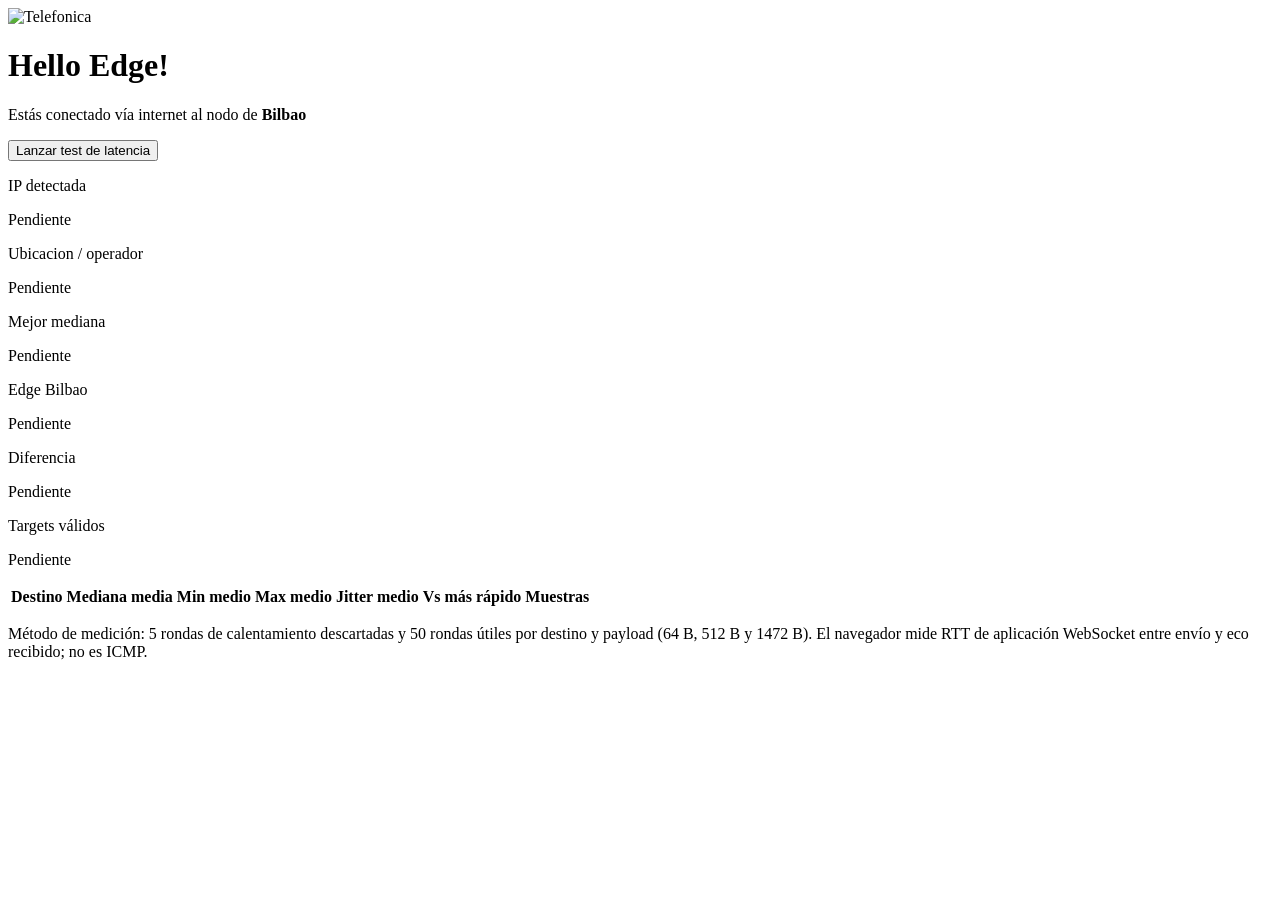
==== public/index.html @ 0ef80510 "Initial demo websocket latency version" ====
<!DOCTYPE html>
<html lang="es">
<head>
    <meta charset="UTF-8">
    <meta name="viewport" content="width=device-width, initial-scale=1.0">
    <title>Hello Edge - WebSocket RTT</title>
    <link rel="stylesheet" href="/styles.css">
</head>
<body>
    <main>
        <img class="logo" src="/logo_telefonica.png" alt="Telefonica">
        <h1>Hello Edge!</h1>
        <p class="subtitle">Estás conectado vía internet al nodo de <strong id="edge-region">Bilbao</strong></p>

        <section class="tools" aria-label="Medicion de RTT WebSocket">
            <button id="run-test" type="button">Lanzar test de latencia</button>
            <p class="status" id="status"></p>

            <div class="results" aria-live="polite">
                <article class="metric">
                    <p class="label">IP detectada</p>
                    <p class="value" id="client-ip">Pendiente</p>
                </article>
                <article class="metric">
                    <p class="label">Ubicacion / operador</p>
                    <p class="value" id="network">Pendiente</p>
                </article>
            </div>

            <div class="summary" aria-live="polite" aria-label="Resumen medio de latencia">
                <article class="summary-card">
                    <p class="label">Mejor mediana</p>
                    <p class="value" id="summary-best">Pendiente</p>
                </article>
                <article class="summary-card">
                    <p class="label">Edge Bilbao</p>
                    <p class="value" id="summary-edge">Pendiente</p>
                </article>
                <article class="summary-card">
                    <p class="label">Diferencia</p>
                    <p class="value" id="summary-diff">Pendiente</p>
                </article>
                <article class="summary-card">
                    <p class="label">Targets válidos</p>
                    <p class="value" id="summary-targets">Pendiente</p>
                </article>
            </div>

            <div class="table-wrap">
                <table>
                    <thead>
                        <tr>
                            <th>Destino</th>
                            <th>Mediana media</th>
                            <th>Min medio</th>
                            <th>Max medio</th>
                            <th>Jitter medio</th>
                            <th>Vs más rápido</th>
                            <th>Muestras</th>
                        </tr>
                    </thead>
                    <tbody id="result-body"></tbody>
                </table>
            </div>

            <p class="note">Método de medición: 5 rondas de calentamiento descartadas y 50 rondas útiles por destino y payload (64 B, 512 B y 1472 B). El navegador mide RTT de aplicación WebSocket entre envío y eco recibido; no es ICMP.</p>
        </section>
    </main>
    <script src="/app.js"></script>
</body>
</html>
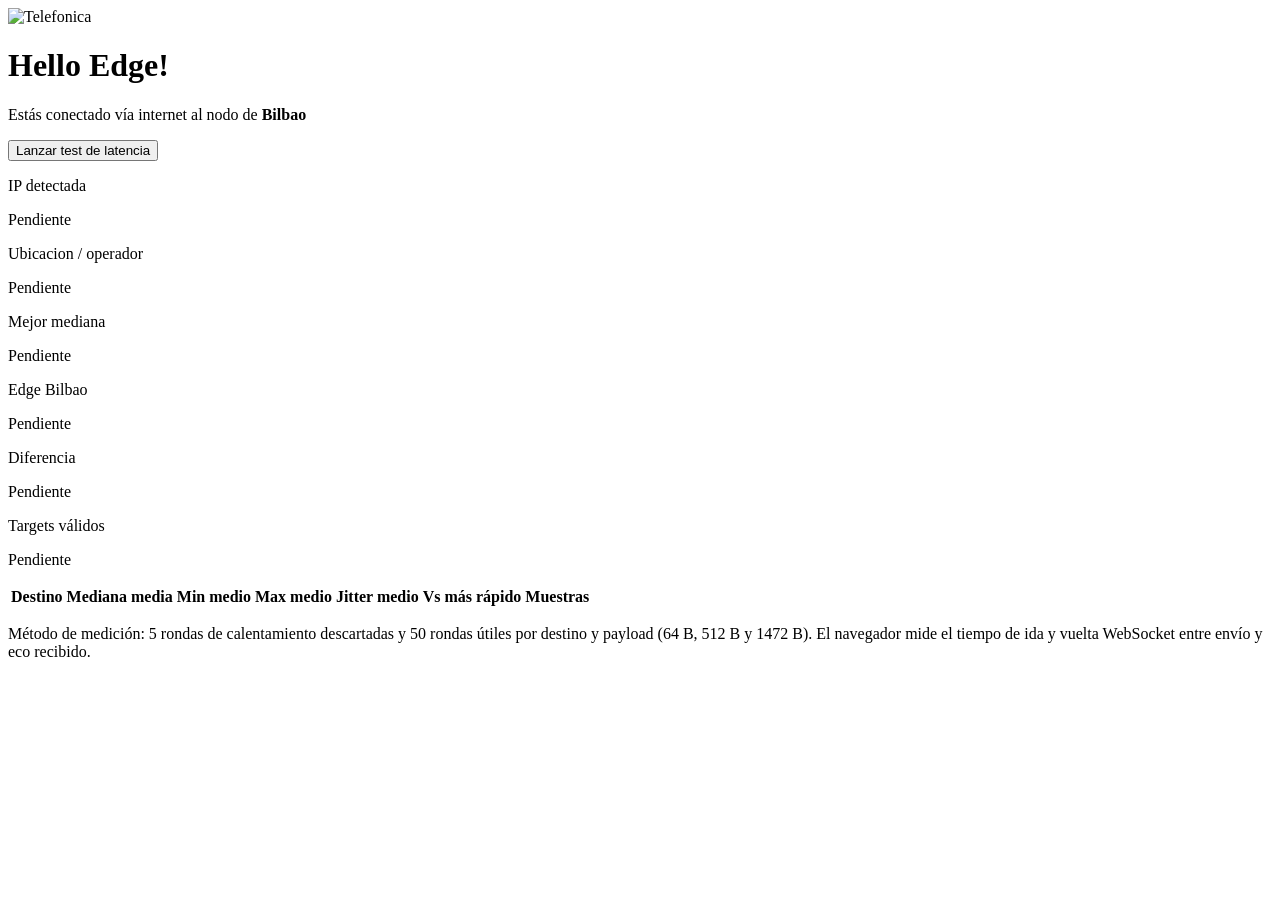
==== commit 2ad13010: "Align latency demo repo and public deployment docs" ====
--- a/public/index.html
+++ b/public/index.html
@@ -63,7 +63,7 @@
                 </table>
             </div>
 
-            <p class="note">Método de medición: 5 rondas de calentamiento descartadas y 50 rondas útiles por destino y payload (64 B, 512 B y 1472 B). El navegador mide RTT de aplicación WebSocket entre envío y eco recibido; no es ICMP.</p>
+            <p class="note">Método de medición: 5 rondas de calentamiento descartadas y 50 rondas útiles por destino y payload (64 B, 512 B y 1472 B). El navegador mide el tiempo de ida y vuelta WebSocket entre envío y eco recibido.</p>
         </section>
     </main>
     <script src="/app.js"></script>
